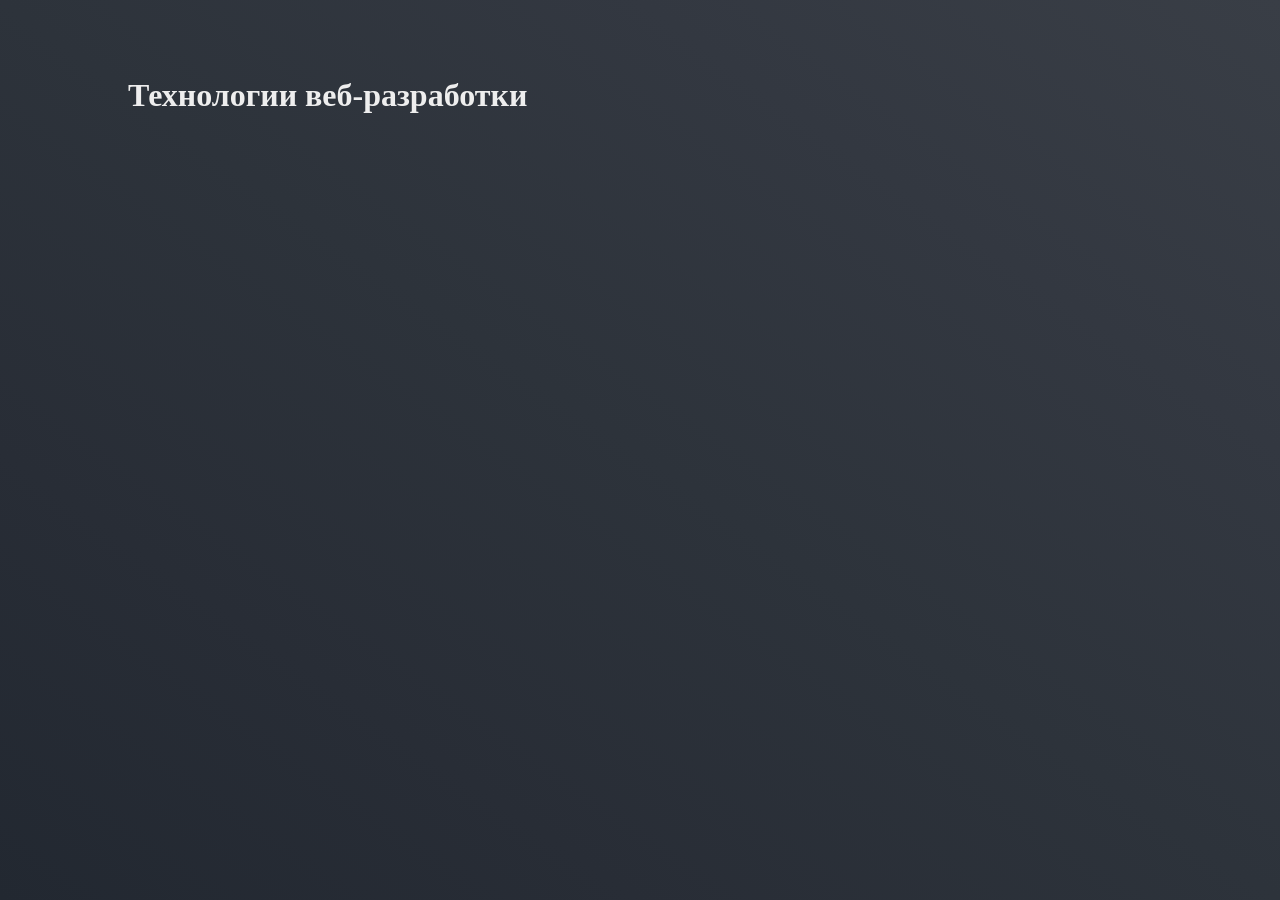
==== test1_tabs/index.html @ 58b7bcc0 "test1" ====
<!DOCTYPE html>
<html lang="ru">

<head>
  <meta charset="UTF-8">
  <meta name="viewport" content="width=device-width, initial-scale=1.0">
  <title>Технологии веб-разработки</title>
  <link rel="stylesheet" href="app.css">
</head>

<body>
  <section class="tabs">
    <h1 class="span-all">Технологии веб-разработки</h1>
    <!-- BEGIN (write your solution here) -->
    
    <!-- END -->
    <div class="tabs-content">
      <!-- BEGIN (write your solution here) -->
      
      <!-- END -->
    </div>
  </section>
</body>

</html>
---- test1_tabs/app.css ----
/* BEGIN (write your solution here) */

/* END */

body {
  box-sizing: border-box;
  width: 100vw;
  height: 100vh;
  margin: 0;
  padding: 50px;

  color: #eee;

  /* BEGIN (write your solution here) */
  
  /* END */

  background-image: linear-gradient(to right top, #222831, #282d36, #2d333b, #333841, #393e46);
}

img {
  max-width: 100%;

  vertical-align: middle;
}

a {
  color: inherit;
}

h1 {
  font-size: 2em;
}

h2 {
  color: #00adb5;
  font-size: 1.5em;
}

.tabs {
  width: 1024px;
  margin: 0 auto;

  /* BEGIN (write your solution here) */
  
  /* END */
}

/* BEGIN (write your solution here) */


/* END */

.span-all {
  column-span: all;
}
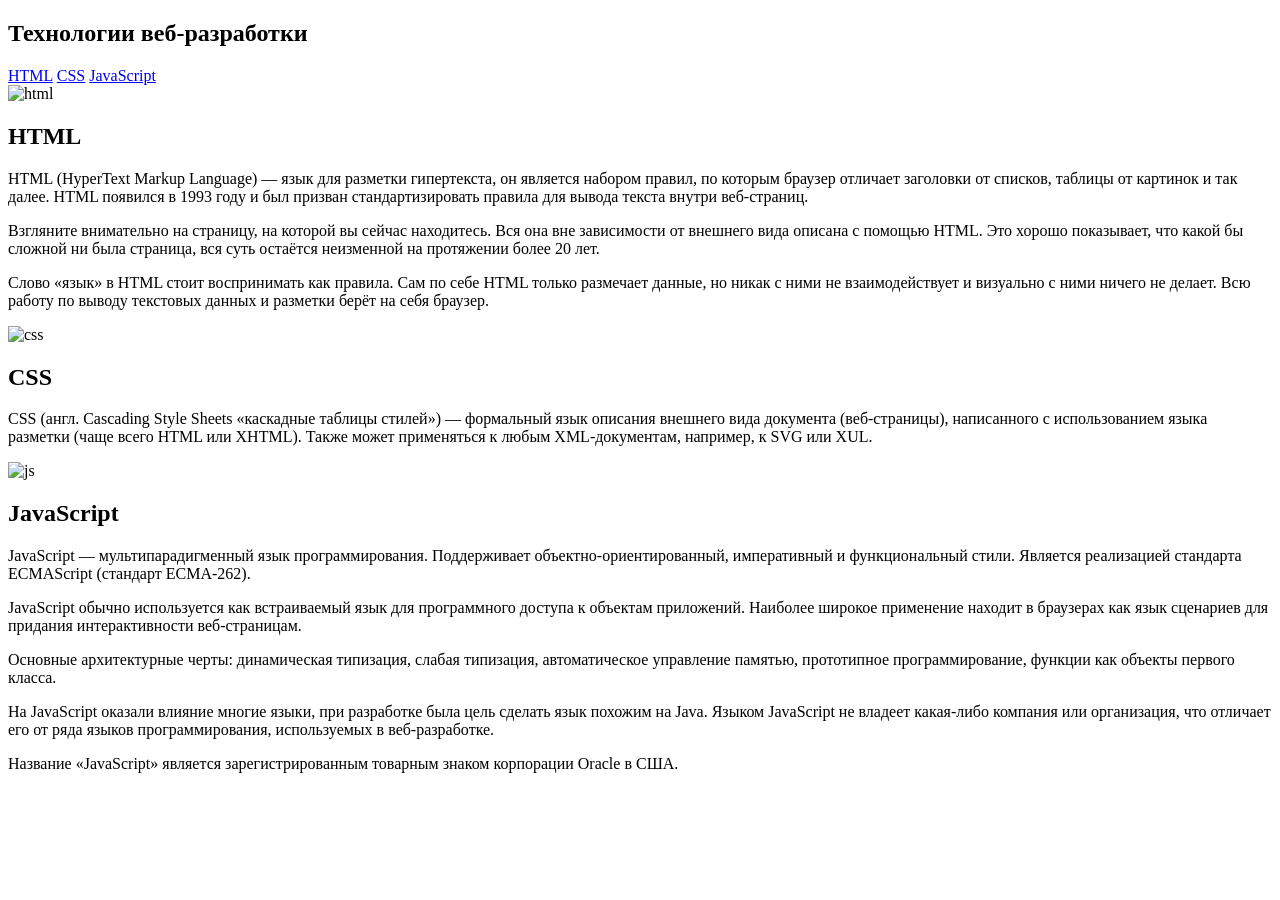
==== commit 78eb7663: "вкладки 1" ====
--- a/test1_tabs/index.html
+++ b/test1_tabs/index.html
@@ -5,21 +5,43 @@
   <meta charset="UTF-8">
   <meta name="viewport" content="width=device-width, initial-scale=1.0">
   <title>Технологии веб-разработки</title>
-  <link rel="stylesheet" href="app.css">
+  <link rel="stylesheet" href="./styles/app.css">
 </head>
 
 <body>
   <section class="tabs">
     <h1 class="span-all">Технологии веб-разработки</h1>
     <!-- BEGIN (write your solution here) -->
-    
+    <a href="#" class="tab-name" data-tab="html">HTML</a>
+    <a href="#" class="tab-name" data-tab="css">CSS</a>
+    <a href="#" class="tab-name" data-tab="js">JavaScript</a>
     <!-- END -->
     <div class="tabs-content">
       <!-- BEGIN (write your solution here) -->
-      
+      <div class="tabs-content-item" data-tab-content="html">
+        <img src="../assets/img/html.png" alt="html">
+        <h2>HTML</h2>
+        <p>HTML (HyperText Markup Language) — язык для разметки гипертекста, он является набором правил, по которым браузер отличает заголовки от списков, таблицы от картинок и так далее. HTML появился в 1993 году и был призван стандартизировать правила для вывода текста внутри веб-страниц.</p>
+        <p>Взгляните внимательно на страницу, на которой вы сейчас находитесь. Вся она вне зависимости от внешнего вида описана с помощью HTML. Это хорошо показывает, что какой бы сложной ни была страница, вся суть остаётся неизменной на протяжении более 20 лет.</p>
+        <p>Слово «язык» в HTML стоит воспринимать как правила. Сам по себе HTML только размечает данные, но никак с ними не взаимодействует и визуально с ними ничего не делает. Всю работу по выводу текстовых данных и разметки берёт на себя браузер.</p>
+      </div>
+      <div class="tabs-content-item" data-tab-content="css">
+        <img src="../assets/img/css.png" alt="css">
+        <h2>CSS</h2>
+        <p>CSS (англ. Cascading Style Sheets «каскадные таблицы стилей») — формальный язык описания внешнего вида документа (веб-страницы), написанного с использованием языка разметки (чаще всего HTML или XHTML). Также может применяться к любым XML-документам, например, к SVG или XUL.</p>
+      </div>
+      <div class="tabs-content-item" data-tab-content="js">
+        <img src="../assets/img/js.png" alt="js">
+        <h2>JavaScript</h2>
+        <p>JavaScript — мультипарадигменный язык программирования. Поддерживает объектно-ориентированный, императивный и функциональный стили. Является реализацией стандарта ECMAScript (стандарт ECMA-262).</p>
+        <p>JavaScript обычно используется как встраиваемый язык для программного доступа к объектам приложений. Наиболее широкое применение находит в браузерах как язык сценариев для придания интерактивности веб-страницам.</p>
+        <p>Основные архитектурные черты: динамическая типизация, слабая типизация, автоматическое управление памятью, прототипное программирование, функции как объекты первого класса.</p>
+        <p>На JavaScript оказали влияние многие языки, при разработке была цель сделать язык похожим на Java. Языком JavaScript не владеет какая-либо компания или организация, что отличает его от ряда языков программирования, используемых в веб-разработке.</p>
+        <p>Название «JavaScript» является зарегистрированным товарным знаком корпорации Oracle в США.</p>
+      </div>
       <!-- END -->
     </div>
   </section>
 </body>
 
-</html>+</html>
